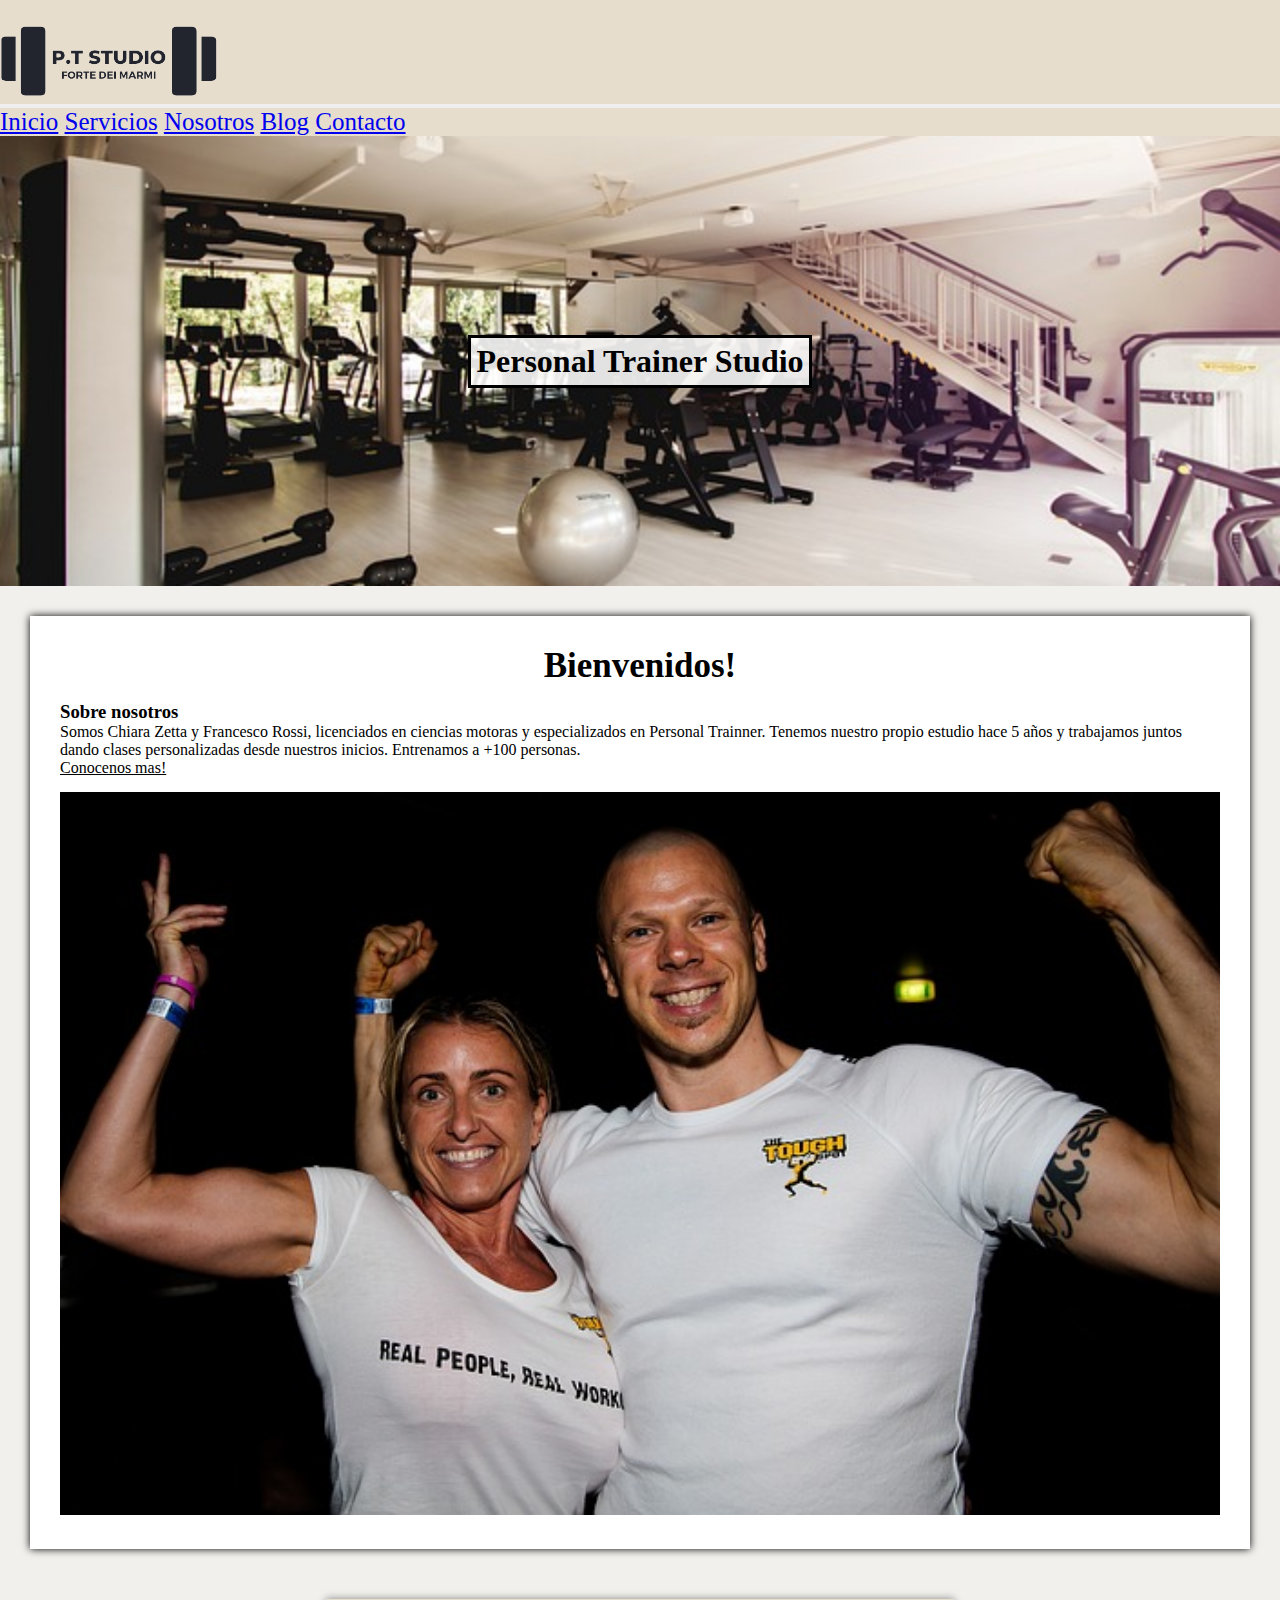
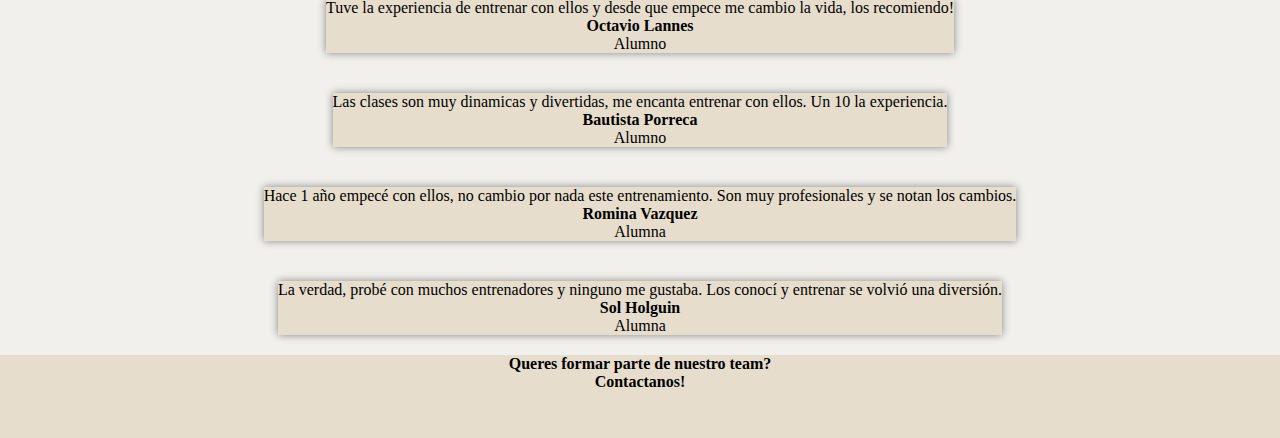
==== index.html @ 731bc6e0 "agrego scss, cambios en html y scss, y agrego contenido" ====
<!DOCTYPE html>
<html lang="es">
<head>
    <meta charset="UTF-8">
    <meta name="viewport" content="width=device-width, initial-scale=1.0">
    <link rel="stylesheet" href="https://cdnjs.cloudflare.com/ajax/libs/font-awesome/6.5.1/css/all.min.css" integrity="sha512-DTOQO9RWCH3ppGqcWaEA1BIZOC6xxalwEsw9c2QQeAIftl+Vegovlnee1c9QX4TctnWMn13TZye+giMm8e2LwA==" crossorigin="anonymous" referrerpolicy="no-referrer" />
    <link href="https://cdn.jsdelivr.net/npm/bootstrap@5.1.3/dist/css/bootstrap.min.css" rel="stylesheet" integrity="sha384-1BmE4kWBq78iYhFldvKuhfTAU6auU8tT94WrHftjDbrCEXSU1oBoqyl2QvZ6jIW3" crossorigin="anonymous">
    <link rel="stylesheet" href="./estilos/style.css">
    <title>Inicio - PTS</title>
</head>

<body>
    <header>
        <nav class="navbar navbar-expand-sm navbar-light  ">
            <div class="container-fluid navegador" >
                <a class="navbar-brand" href="./index.html"><img class="logo" src="./multimedia/personal.png" alt=""></a>
                <button class="navbar-toggler" type="button" data-bs-toggle="collapse" data-bs-target="#navbarNavAltMarkup" aria-controls="navbarNavAltMarkup" aria-expanded="false" aria-label="Toggle navigation">
                <span class="navbar-toggler-icon"></span>
                </button>

            <div class=" items collapse navbar-collapse" id="navbarNavAltMarkup">
                <div class="navbar-nav ">
                <a class="nav-link active" aria-current="page" href="index.html">Inicio</a>
                <a class="nav-link active" aria-current="page" href="./pages/servicios.html">Servicios</a>
                <a class="nav-link active" aria-current="page" href="./pages/nosotros.html">Nosotros</a>
                <a class="nav-link active" href="./pages/blog.html">Blog</a>
                <a class="nav-link active" href="./pages/contacto.html">Contacto</a>
            </div>
            </div>
            </div>
        </nav>
    </header>

    <main>

        <div class="inicioPersonal">
            <h1 class="inicioTitulo">Personal Trainer Studio</h1>
        </div>
        <section class="presentacion">
            <h2>Bienvenidos!</h2>
            <div class="container ">
                <div class="row">
                    <div class="col-md-6 col-sm-12 presentacionParrafo">
                        <h3>Sobre nosotros</h3>
                        <p> Somos Chiara Zetta y Francesco Rossi, licenciados en ciencias motoras y especializados en Personal Trainner. Tenemos nuestro propio estudio hace 5 años y trabajamos juntos dando clases personalizadas desde nuestros inicios. Entrenamos a +100 personas.  </p>
                        <a href="./pages/contacto.html">Conocenos mas!</a>
                    </div>
                    <div class="col-md-6 col-sm-12">
                        <img class="presentacionFoto" src="./multimedia/couple-2141160_640.jpg" alt="">
                    </div>
                </div>
            </div>
        </section>
        <section class="container"> 
            <section class="row">
                <div class="testimonio col-sm-12 col-md-6 col-xl-3">
                    <div class="testimonioBox">
                        <i class="fa-solid fa-quote-right"></i>
                        <p>Tuve la experiencia de entrenar con ellos y desde que empece me cambio la vida, los recomiendo!</p>
                        <h4>Octavio Lannes</h4>
                        <p>Alumno</p>
                        </div>
                </div>
                <div class="testimonio col-sm-12 col-md-6 col-xl-3">
                    <div class="testimonioBox">
                        <i class="fa-solid fa-quote-right"></i>
                        <p>Las clases son muy dinamicas y divertidas, me encanta entrenar con ellos. Un 10 la experiencia. </p>
                        <h4>Bautista Porreca</h4>
                        <p>Alumno</p>
                        </div>
                </div>
                <div class="testimonio col-sm-12 col-md-6 col-xl-3">
                    <div class="testimonioBox">
                        <i class="fa-solid fa-quote-right"></i>
                        <p> Hace 1 año empecé con ellos, no cambio por nada este entrenamiento. Son muy profesionales y se notan los cambios.</p>
                        <h4>Romina Vazquez</h4>
                        <p>Alumna</p>
                        </div>
                </div>
                <div class="testimonio col-sm-12 col-md-6 col-xl-3">
                    <div class="testimonioBox">
                        <i class="fa-solid fa-quote-right"></i>
                        <p> La verdad, probé con muchos entrenadores y ninguno me gustaba. Los conocí y entrenar se volvió una diversión. </p>
                        <h4>Sol Holguin</h4>
                        <p>Alumna</p>
                    </div>
                </div>
        </section> 

    </main>

    <footer>
        <p>Queres formar parte de nuestro team?</p>
        <p>Contactanos!</p>
        <a href=""><i class="fa-brands fa-whatsapp"></i></a>
        <a href=""><i class="fa-brands fa-instagram"></i></a>
    </footer>





<script src="https://cdn.jsdelivr.net/npm/@popperjs/core@2.10.2/dist/umd/popper.min.js" integrity="sha384-7+zCNj/IqJ95wo16oMtfsKbZ9ccEh31eOz1HGyDuCQ6wgnyJNSYdrPa03rtR1zdB" crossorigin="anonymous"></script>
<script src="https://cdn.jsdelivr.net/npm/bootstrap@5.1.3/dist/js/bootstrap.min.js" integrity="sha384-QJHtvGhmr9XOIpI6YVutG+2QOK9T+ZnN4kzFN1RtK3zEFEIsxhlmWl5/YESvpZ13" crossorigin="anonymous"></script>
</body>
</html>
---- estilos/style.css ----
* {
  margin: 0px;
  padding: 0px;
  box-sizing: border-box;
}

main {
  background-color: rgba(238, 236, 232, 0.8);
}

header {
  position: sticky;
  top: 0;
}
header .navbar {
  padding: 0;
}
header .navbar .navegador {
  background-color: #e6ddcc;
  min-height: 110px;
  display: flex;
  flex-direction: column;
  position: sticky;
  top: 0;
}
header .navbar .logo {
  height: 80px;
  margin-top: 20px;
}
header .navbar .items {
  font-size: 25px;
  font-weight: 400;
}

/* inicio */
.inicioPersonal {
  height: 450px;
  background-image: url(../multimedia/gym-595597_640.jpg);
  background-position: center;
  background-size: cover;
  display: flex;
  align-items: center;
  justify-content: center;
  padding-block: 150px;
  margin-bottom: 20px;
}
.inicioPersonal .inicioTitulo {
  border: solid;
  background-color: rgba(255, 255, 255, 0.8784313725);
  padding: 5px;
}

.presentacion {
  box-shadow: 0px 0px 8px 0px #000000;
  margin: 30px;
  padding: 30px;
  background-color: #ffffff;
}
.presentacion h2 {
  padding-bottom: 15px;
  font-weight: bold;
  text-align: center;
  font-size: 35px;
}
.presentacion a {
  padding-bottom: 15px;
}
.presentacion .presentacionParrafo {
  display: flex;
  flex-direction: column;
  justify-content: center;
}
.presentacion a {
  color: #000000;
}
.presentacion .presentacionFoto {
  height: auto;
  width: 100%;
}

.testimonio {
  display: flex;
  align-items: center;
  flex-direction: column;
  gap: 20px;
}
.testimonio .testimonioBox {
  box-shadow: 0px 0px 8px 0px rgba(0, 0, 0, 0.4509803922);
  background-color: #e6ddcc;
  text-align: center;
  margin-block: 20px;
}

/* servicios */
.servicios {
  text-align: center;
  padding: 20px;
}

.bloques {
  display: grid;
  grid-template-columns: 1fr;
  grid-template-rows: repeat(3, 350px);
  gap: 20px;
  padding-bottom: 30px;
}

.bloqueImg {
  height: 200px;
  max-width: 100%;
}

.bloqueUno {
  border: solid #e6ddcc;
  display: flex;
  flex-direction: column;
  justify-content: center;
  text-align: center;
  align-items: center;
  margin-inline: 8px;
  background-color: #ffffff;
}

.bloqueDos {
  border: solid #e6ddcc;
  display: flex;
  flex-direction: column;
  justify-content: center;
  text-align: center;
  align-items: center;
  margin-inline: 8px;
  background-color: #ffffff;
}

.bloqueTres {
  border: solid #e6ddcc;
  display: flex;
  flex-direction: column;
  justify-content: center;
  text-align: center;
  align-items: center;
  margin-inline: 8px;
  background-color: #ffffff;
}

.bloqueTitulo {
  font-weight: bold;
  padding-top: 10px;
}

.bloqueBoton {
  color: #000000;
}

a:hover {
  color: #c5a25c;
}

/* nosotros */
.nosotrosParrafo,
.nosotrosTitulo {
  display: flex;
  flex-direction: column;
  text-align: center;
  justify-content: center;
  align-self: center;
}

.nosotros {
  padding: 20px;
}

.chico {
  height: 200px;
  width: 100%;
  padding: 5px;
}

.chica {
  height: 200px;
  width: 100%;
  padding: 5px;
}

/* blog  */
.blog {
  display: flex;
  flex-direction: column;
  text-align: center;
}
.blog h2 {
  margin-top: 20px;
}

.movilidad {
  border: solid #e6ddcc;
  margin: 10px;
  padding: 10px;
  align-items: center;
  background-color: #ffffff;
}

.cuerpoLibre {
  border: solid #e6ddcc;
  margin: 10px;
  padding: 10px;
  align-items: center;
  background-color: #ffffff;
}

.mancuernas {
  border: solid #e6ddcc;
  margin: 10px;
  padding: 10px;
  align-items: center;
  background-color: #ffffff;
}

.maquinas {
  border: solid #e6ddcc;
  margin: 10px 10px 0px 10px;
  padding: 10px;
  align-items: center;
  background-color: #ffffff;
}

.blogIzquierda {
  display: flex;
  flex-direction: column;
  text-align: center;
  justify-content: center;
  align-self: center;
}

.blogDerecha {
  display: flex;
  flex-direction: column;
  text-align: center;
  justify-content: center;
  align-self: center;
}

/* contacto */
.contacto {
  padding: 20px 0px 0px 40px;
  text-align: center;
}

.formulario {
  padding: 20px 40px 0px 40px;
}

.formularioDerecha {
  text-align: center;
}

.mapa {
  padding: 40px;
  margin-inline: 0;
}

iframe {
  width: 100%;
}

/* footer */
footer {
  background-color: #e6ddcc;
  text-align: center;
  font-weight: bold;
}

footer p {
  margin-bottom: 0;
}

footer a {
  color: #000000;
  font-size: 40px;
  margin-inline: 10px;
}

@media only screen and (max-width: 578px) {
  /* inicio */
  .container-fluid {
    display: flex;
    flex-direction: row;
  }
  .logo {
    height: 50px;
    margin-top: 0px;
  }
  .items {
    font-size: 20px;
  }
  /* blog */
  .blog {
    display: flex;
    flex-direction: column;
    gap: 10px;
  }
  /* contacto */
  .formulario {
    display: flex;
    flex-direction: column;
  }
}
@media only screen and (min-width: 760px) {
  /* inicio */
  /* servicios */
  .bloques {
    display: grid;
    grid-template-columns: 1fr 1fr;
    grid-template-rows: repeat(2, 350px);
    gap: 15px;
  }
  .bloqueUno {
    grid-column: 1/2;
    grid-row: 1/2;
  }
  .bloqueDos {
    grid-column: 2/3;
    grid-row: 1/2;
  }
  .bloqueTres {
    grid-column: 1/3;
    grid-row: 2/3;
  }
  /* contacto */
  .formulario {
    padding-inline: 100px;
  }
  .mapa {
    padding-inline: 100px;
  }
}
@media only screen and (min-width: 1000px) {
  /* servicios */
  .bloques {
    display: grid;
    grid-template-columns: 1fr 1fr 1fr;
    grid-template-rows: 350px;
    gap: 15px;
  }
  .bloqueUno {
    grid-column: 1/2;
    grid-row: 1/2;
  }
  .bloqueDos {
    grid-column: 2/3;
    grid-row: 1/2;
  }
  .bloqueTres {
    grid-column: 3/4;
    grid-row: 1/2;
  }
  /* contacto */
  .formulario {
    padding-inline: 150px;
  }
  .mapa {
    padding-inline: 150px;
  }
}/*# sourceMappingURL=style.css.map */
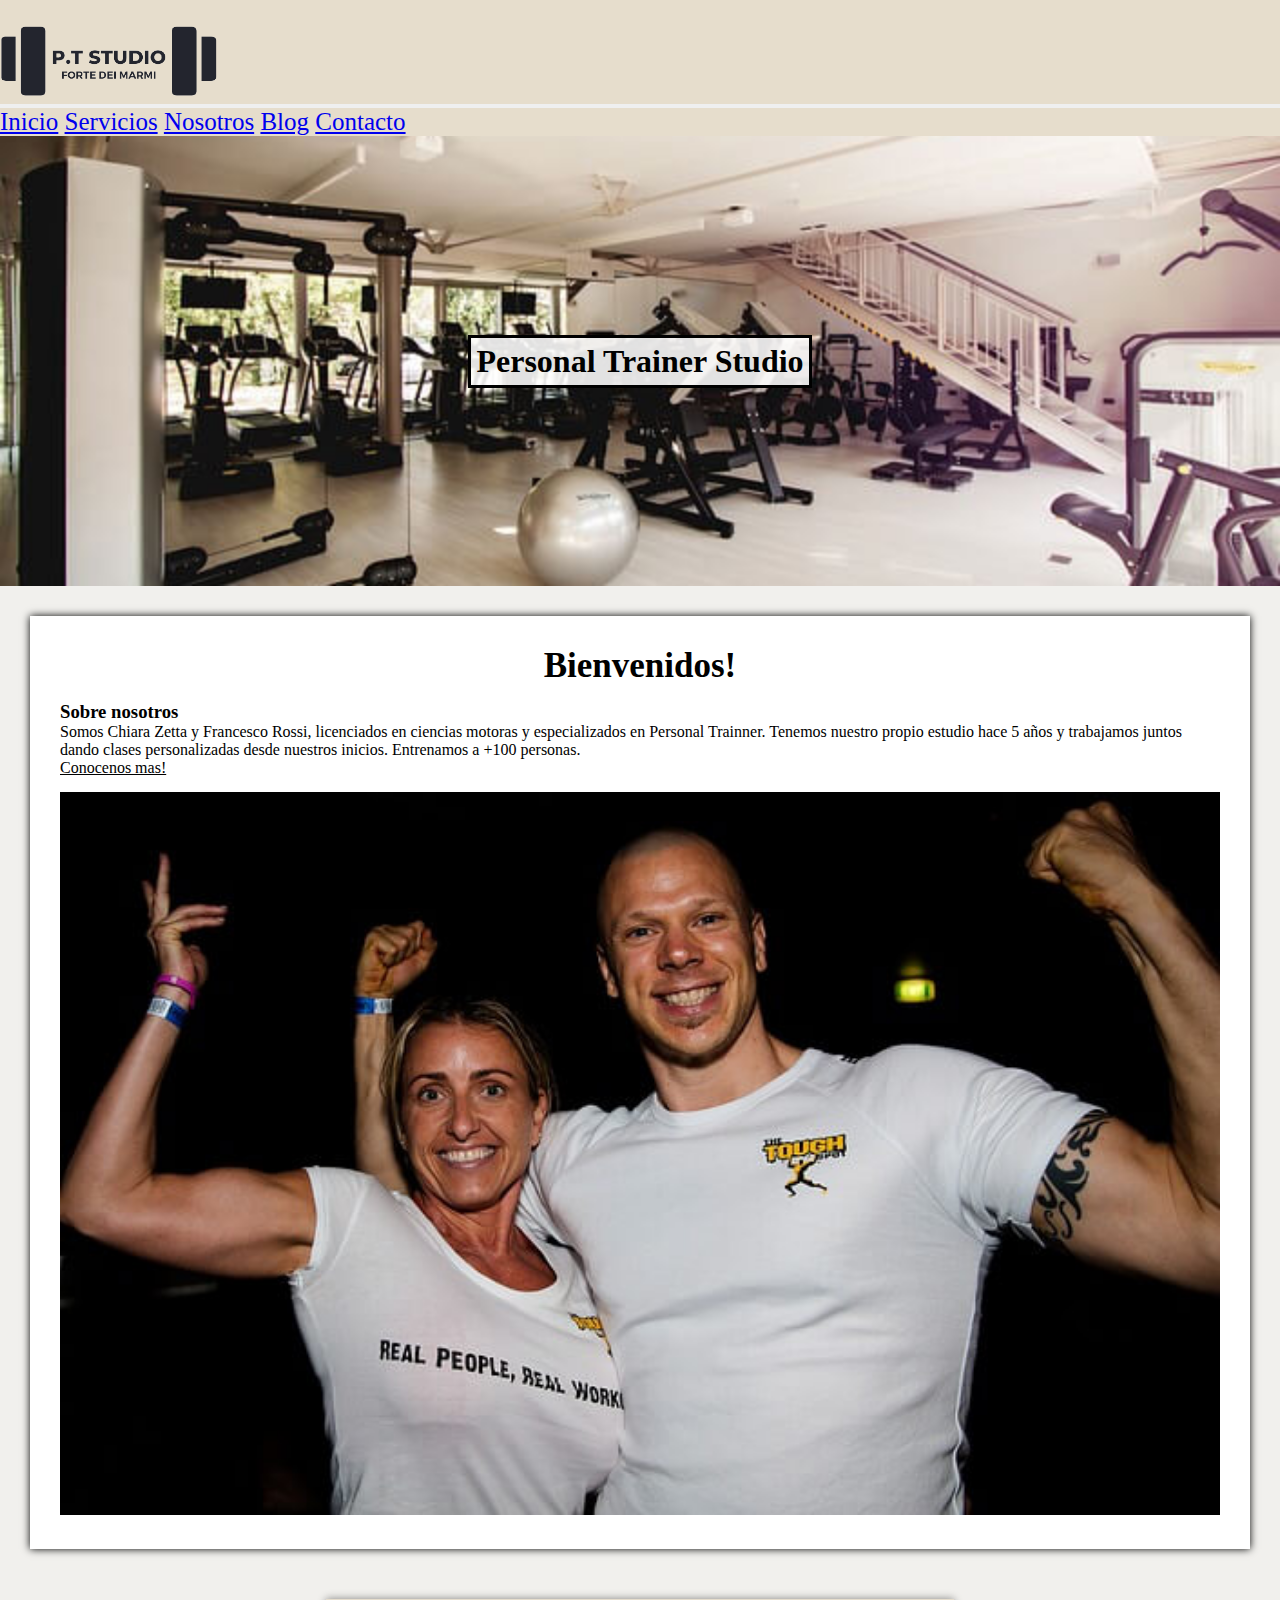
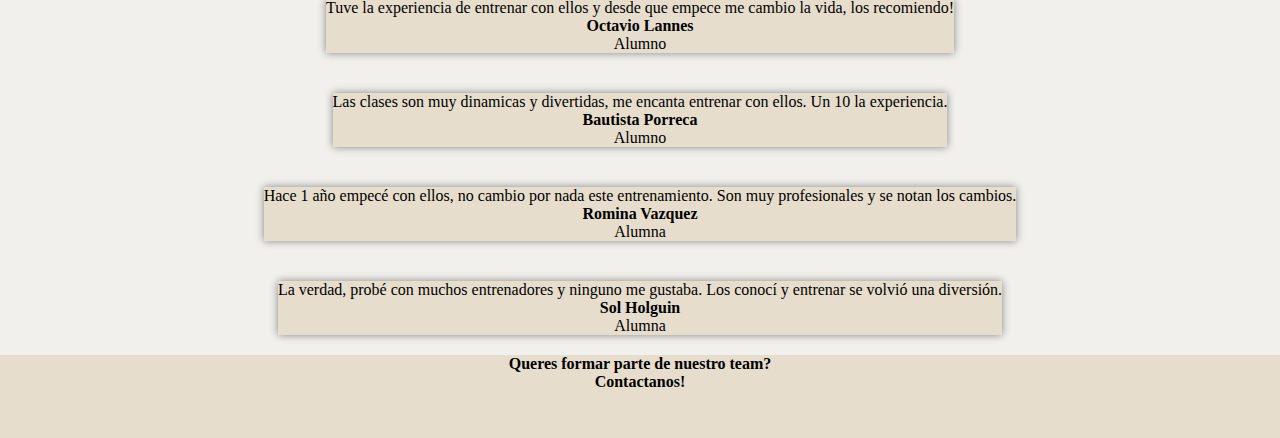
==== commit 78df79fb: "agrego favicon, reduzco peso de las imagines con extension de tiny y corrijo las rutas del menu" ====
--- a/index.html
+++ b/index.html
@@ -3,6 +3,7 @@
 <head>
     <meta charset="UTF-8">
     <meta name="viewport" content="width=device-width, initial-scale=1.0">
+    <link rel="icon" href="./multimedia/personal.ico">
     <link rel="stylesheet" href="https://cdnjs.cloudflare.com/ajax/libs/font-awesome/6.5.1/css/all.min.css" integrity="sha512-DTOQO9RWCH3ppGqcWaEA1BIZOC6xxalwEsw9c2QQeAIftl+Vegovlnee1c9QX4TctnWMn13TZye+giMm8e2LwA==" crossorigin="anonymous" referrerpolicy="no-referrer" />
     <link href="https://cdn.jsdelivr.net/npm/bootstrap@5.1.3/dist/css/bootstrap.min.css" rel="stylesheet" integrity="sha384-1BmE4kWBq78iYhFldvKuhfTAU6auU8tT94WrHftjDbrCEXSU1oBoqyl2QvZ6jIW3" crossorigin="anonymous">
     <link rel="stylesheet" href="./estilos/style.css">
@@ -20,11 +21,11 @@
 
             <div class=" items collapse navbar-collapse" id="navbarNavAltMarkup">
                 <div class="navbar-nav ">
-                <a class="nav-link active" aria-current="page" href="index.html">Inicio</a>
-                <a class="nav-link active" aria-current="page" href="./pages/servicios.html">Servicios</a>
-                <a class="nav-link active" aria-current="page" href="./pages/nosotros.html">Nosotros</a>
-                <a class="nav-link active" href="./pages/blog.html">Blog</a>
-                <a class="nav-link active" href="./pages/contacto.html">Contacto</a>
+                <a class="nav-link active" aria-current="page" href="./index.html">Inicio</a>
+                <a class="nav-link" href="./pages/servicios.html">Servicios</a>
+                <a class="nav-link" href="./pages/nosotros.html">Nosotros</a>
+                <a class="nav-link" href="./pages/blog.html">Blog</a>
+                <a class="nav-link" href="./pages/contacto.html">Contacto</a>
             </div>
             </div>
             </div>
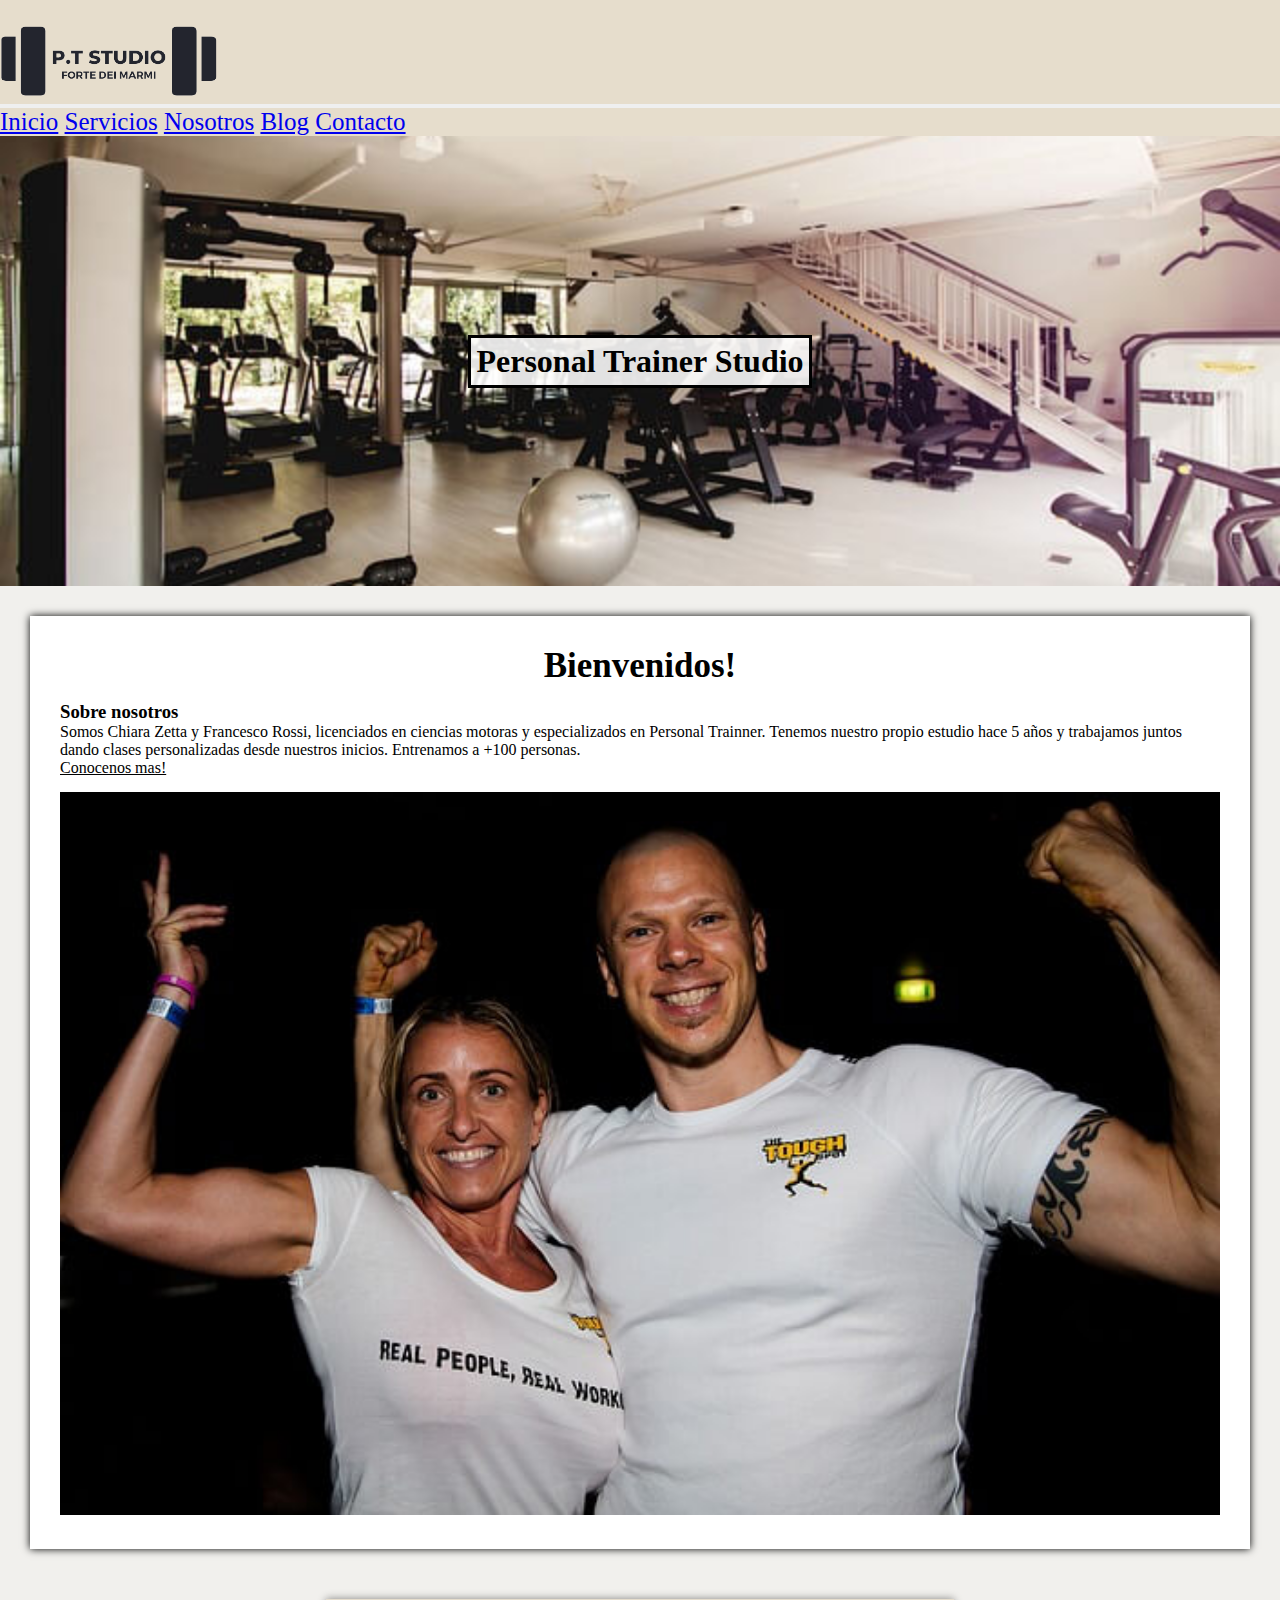
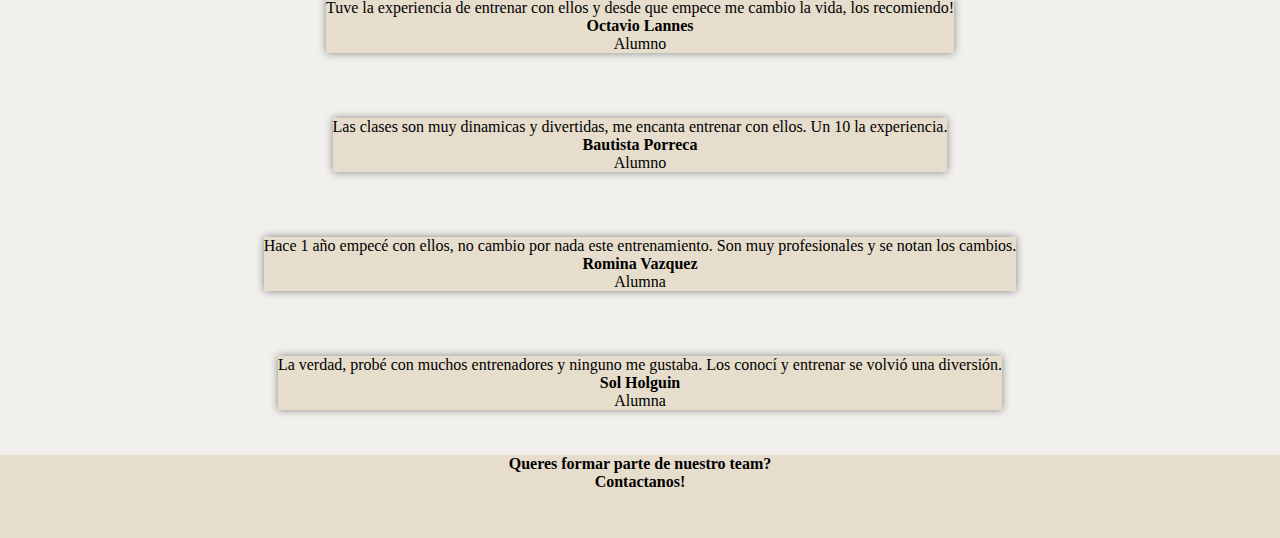
==== commit 6c5fb01d: "agrego pag de notas, seo y correcciones en html" ====
--- a/index.html
+++ b/index.html
@@ -4,10 +4,12 @@
     <meta charset="UTF-8">
     <meta name="viewport" content="width=device-width, initial-scale=1.0">
     <link rel="icon" href="./multimedia/personal.ico">
+    <meta name="description" content="Los entrenamientos perfectos para vos.">
+    <meta name="keywords" content="Entrenamiento, Personal Trainer, Forte dei Marmi, Fitness, Entrenamiento Personalizado, Gimnasio, Entrenamiento a Domicilio, Entrenador, Ejercicio, Deporte">
     <link rel="stylesheet" href="https://cdnjs.cloudflare.com/ajax/libs/font-awesome/6.5.1/css/all.min.css" integrity="sha512-DTOQO9RWCH3ppGqcWaEA1BIZOC6xxalwEsw9c2QQeAIftl+Vegovlnee1c9QX4TctnWMn13TZye+giMm8e2LwA==" crossorigin="anonymous" referrerpolicy="no-referrer" />
     <link href="https://cdn.jsdelivr.net/npm/bootstrap@5.1.3/dist/css/bootstrap.min.css" rel="stylesheet" integrity="sha384-1BmE4kWBq78iYhFldvKuhfTAU6auU8tT94WrHftjDbrCEXSU1oBoqyl2QvZ6jIW3" crossorigin="anonymous">
     <link rel="stylesheet" href="./estilos/style.css">
-    <title>Inicio - PTS</title>
+    <title>Inicio - Personal Trainer Studio</title>
 </head>
 
 <body>
@@ -78,7 +80,7 @@
                         <p>Alumna</p>
                         </div>
                 </div>
-                <div class="testimonio col-sm-12 col-md-6 col-xl-3">
+                <div class="testimonio sol col-sm-12 col-md-6 col-xl-3">
                     <div class="testimonioBox">
                         <i class="fa-solid fa-quote-right"></i>
                         <p> La verdad, probé con muchos entrenadores y ninguno me gustaba. Los conocí y entrenar se volvió una diversión. </p>
--- a/estilos/style.css
+++ b/estilos/style.css
@@ -292,6 +292,9 @@
   }
   .items {
     font-size: 20px;
+  }
+  .sol {
+    padding-bottom: 20px;
   }
   /* blog */
   .blog {
@@ -335,6 +338,9 @@
   }
 }
 @media only screen and (min-width: 1000px) {
+  .testimonio {
+    padding-bottom: 25px;
+  }
   /* servicios */
   .bloques {
     display: grid;
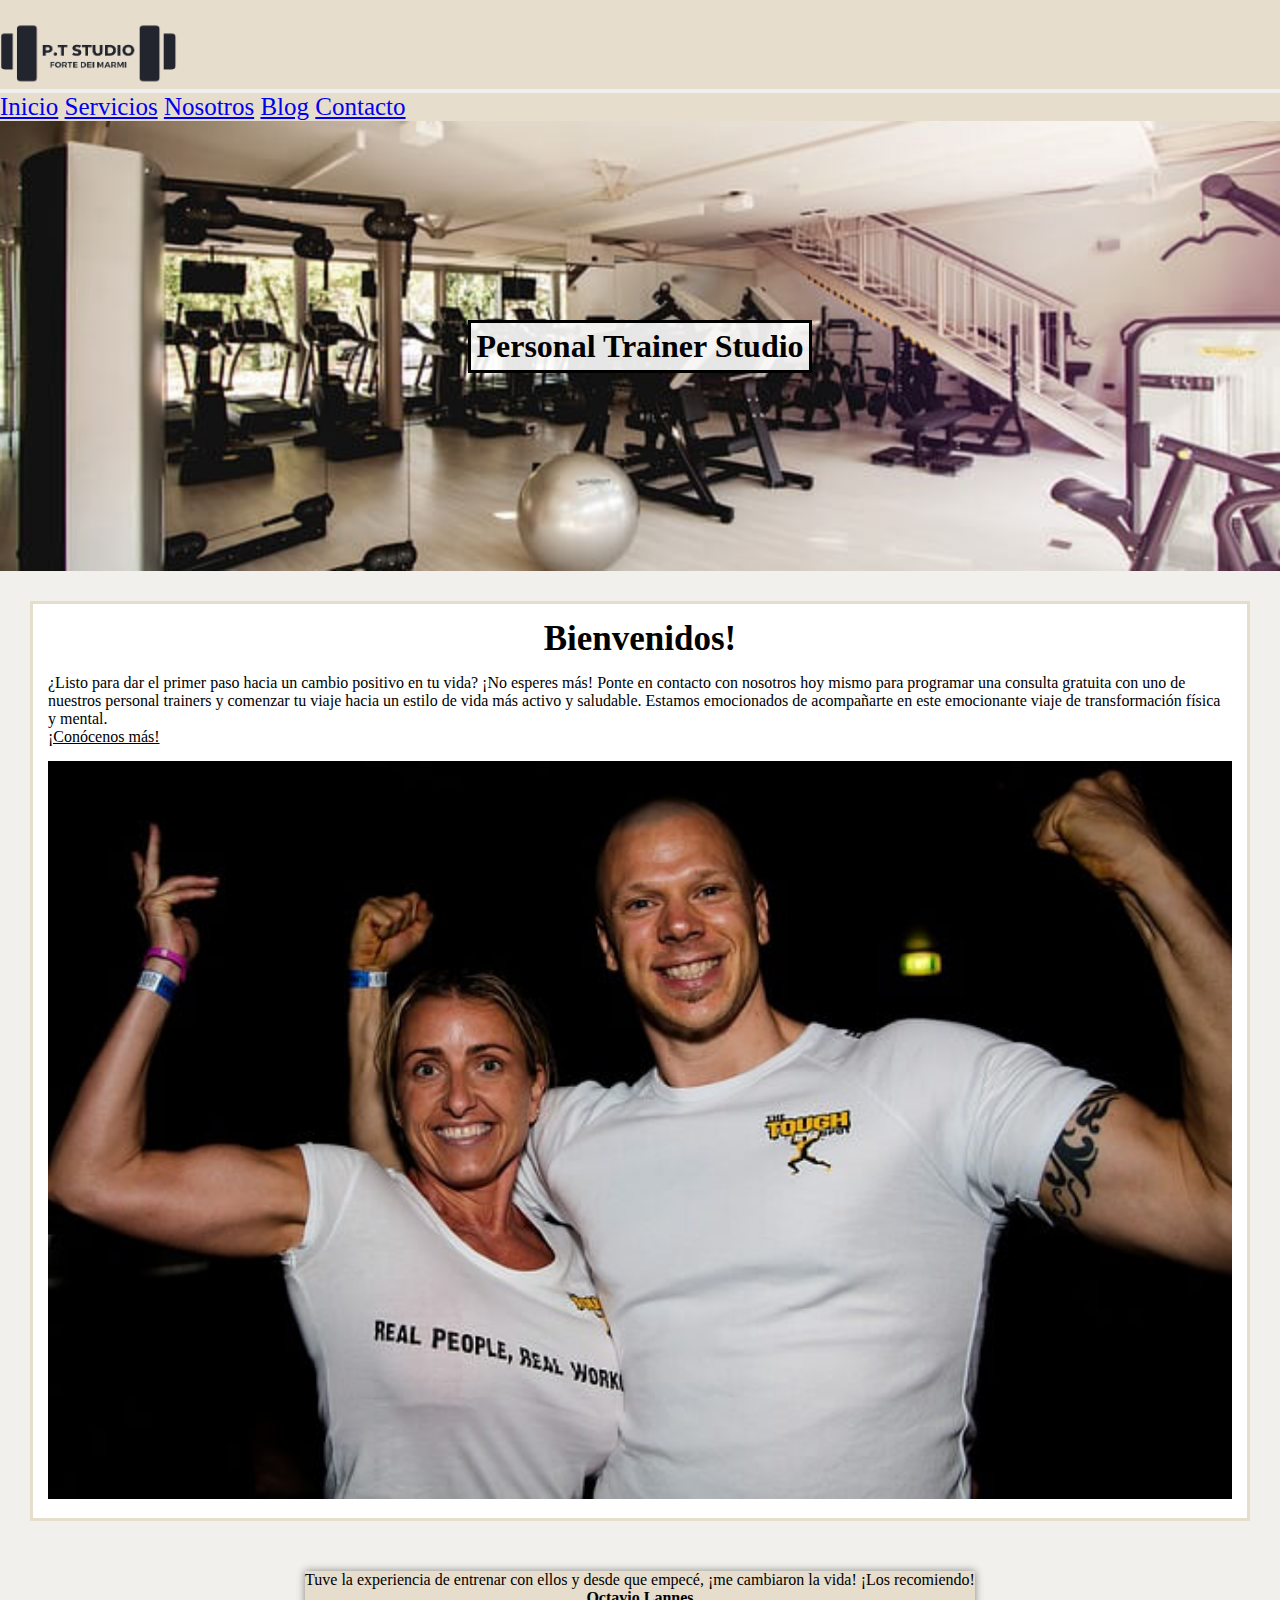
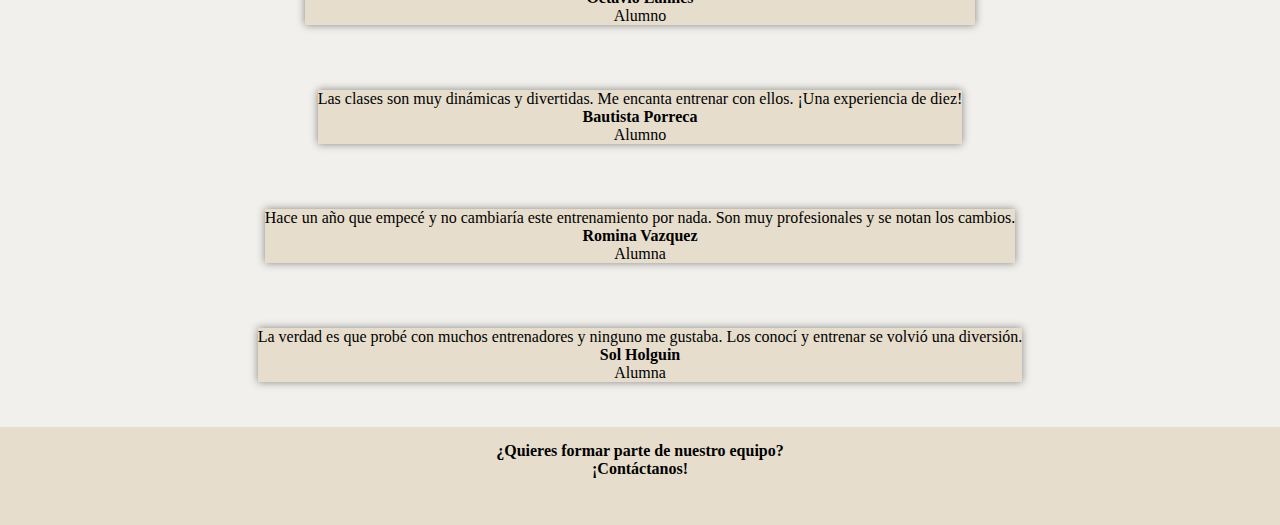
==== commit 27a5e531: "termino pagina de nosotros, perfecciono los textos" ====
--- a/index.html
+++ b/index.html
@@ -16,7 +16,7 @@
     <header>
         <nav class="navbar navbar-expand-sm navbar-light  ">
             <div class="container-fluid navegador" >
-                <a class="navbar-brand" href="./index.html"><img class="logo" src="./multimedia/personal.png" alt=""></a>
+                <a class="navbar-brand" href="./index.html"><img class="logo" src="./multimedia/personal.png" alt="logo"></a>
                 <button class="navbar-toggler" type="button" data-bs-toggle="collapse" data-bs-target="#navbarNavAltMarkup" aria-controls="navbarNavAltMarkup" aria-expanded="false" aria-label="Toggle navigation">
                 <span class="navbar-toggler-icon"></span>
                 </button>
@@ -36,72 +36,69 @@
 
     <main>
 
-        <div class="inicioPersonal">
-            <h1 class="inicioTitulo">Personal Trainer Studio</h1>
-        </div>
-        <section class="presentacion">
-            <h2>Bienvenidos!</h2>
-            <div class="container ">
-                <div class="row">
-                    <div class="col-md-6 col-sm-12 presentacionParrafo">
-                        <h3>Sobre nosotros</h3>
-                        <p> Somos Chiara Zetta y Francesco Rossi, licenciados en ciencias motoras y especializados en Personal Trainner. Tenemos nuestro propio estudio hace 5 años y trabajamos juntos dando clases personalizadas desde nuestros inicios. Entrenamos a +100 personas.  </p>
-                        <a href="./pages/contacto.html">Conocenos mas!</a>
-                    </div>
-                    <div class="col-md-6 col-sm-12">
-                        <img class="presentacionFoto" src="./multimedia/couple-2141160_640.jpg" alt="">
-                    </div>
+    <div class="inicioPersonal">
+        <h1 class="inicioTitulo">Personal Trainer Studio</h1>
+    </div>
+        
+    <section class="presentacion">
+        <h2>Bienvenidos!</h2>
+        <div class="container ">
+            <div class="row">
+                <div class="col-md-6 col-sm-12 presentacionParrafo">
+                    <p>¿Listo para dar el primer paso hacia un cambio positivo en tu vida? ¡No esperes más! Ponte en contacto con nosotros hoy mismo para programar una consulta gratuita con uno de nuestros personal trainers y comenzar tu viaje hacia un estilo de vida más activo y saludable. Estamos emocionados de acompañarte en este emocionante viaje de transformación física y mental.</p>
+                    <a href="./pages/contacto.html">¡Conócenos más!</a>
+                </div>
+                <div class="col-md-6 col-sm-12">
+                    <img class="presentacionFoto" src="./multimedia/couple-2141160_640.jpg" alt="chiccochiara">
                 </div>
             </div>
-        </section>
-        <section class="container"> 
-            <section class="row">
-                <div class="testimonio col-sm-12 col-md-6 col-xl-3">
-                    <div class="testimonioBox">
-                        <i class="fa-solid fa-quote-right"></i>
-                        <p>Tuve la experiencia de entrenar con ellos y desde que empece me cambio la vida, los recomiendo!</p>
-                        <h4>Octavio Lannes</h4>
-                        <p>Alumno</p>
-                        </div>
+        </div>
+    </section>
+
+    <section class="container"> 
+        <div class="row">
+            <div class="testimonio col-sm-12 col-md-6 col-xl-3">
+                <div class="testimonioBox">
+                    <i class="fa-solid fa-quote-right"></i>
+                    <p>Tuve la experiencia de entrenar con ellos y desde que empecé, ¡me cambiaron la vida! ¡Los recomiendo!</p>
+                    <h4>Octavio Lannes</h4>
+                    <p>Alumno</p>
                 </div>
-                <div class="testimonio col-sm-12 col-md-6 col-xl-3">
-                    <div class="testimonioBox">
-                        <i class="fa-solid fa-quote-right"></i>
-                        <p>Las clases son muy dinamicas y divertidas, me encanta entrenar con ellos. Un 10 la experiencia. </p>
-                        <h4>Bautista Porreca</h4>
-                        <p>Alumno</p>
-                        </div>
+            </div>
+            <div class="testimonio col-sm-12 col-md-6 col-xl-3">
+                <div class="testimonioBox">
+                    <i class="fa-solid fa-quote-right"></i>
+                    <p>Las clases son muy dinámicas y divertidas. Me encanta entrenar con ellos. ¡Una experiencia de diez!</p>
+                    <h4>Bautista Porreca</h4>
+                    <p>Alumno</p>
                 </div>
-                <div class="testimonio col-sm-12 col-md-6 col-xl-3">
-                    <div class="testimonioBox">
-                        <i class="fa-solid fa-quote-right"></i>
-                        <p> Hace 1 año empecé con ellos, no cambio por nada este entrenamiento. Son muy profesionales y se notan los cambios.</p>
-                        <h4>Romina Vazquez</h4>
-                        <p>Alumna</p>
-                        </div>
+            </div>
+            <div class="testimonio col-sm-12 col-md-6 col-xl-3">
+                <div class="testimonioBox">
+                    <i class="fa-solid fa-quote-right"></i>
+                    <p>Hace un año que empecé y no cambiaría este entrenamiento por nada. Son muy profesionales y se notan los cambios.</p>
+                    <h4>Romina Vazquez</h4>
+                    <p>Alumna</p>
                 </div>
-                <div class="testimonio sol col-sm-12 col-md-6 col-xl-3">
-                    <div class="testimonioBox">
-                        <i class="fa-solid fa-quote-right"></i>
-                        <p> La verdad, probé con muchos entrenadores y ninguno me gustaba. Los conocí y entrenar se volvió una diversión. </p>
-                        <h4>Sol Holguin</h4>
-                        <p>Alumna</p>
-                    </div>
+            </div>
+            <div class="testimonio sol col-sm-12 col-md-6 col-xl-3">
+                <div class="testimonioBox">
+                    <i class="fa-solid fa-quote-right"></i>
+                    <p>La verdad es que probé con muchos entrenadores y ninguno me gustaba. Los conocí y entrenar se volvió una diversión.</p>
+                    <h4>Sol Holguin</h4>
+                    <p>Alumna</p>
                 </div>
-        </section> 
-
+            </div>
+        </div> 
+    </section>
     </main>
 
     <footer>
-        <p>Queres formar parte de nuestro team?</p>
-        <p>Contactanos!</p>
+        <p>¿Quieres formar parte de nuestro equipo?</p>
+        <p>¡Contáctanos!</p>
         <a href=""><i class="fa-brands fa-whatsapp"></i></a>
         <a href=""><i class="fa-brands fa-instagram"></i></a>
     </footer>
-
-
-
-
 
 <script src="https://cdn.jsdelivr.net/npm/@popperjs/core@2.10.2/dist/umd/popper.min.js" integrity="sha384-7+zCNj/IqJ95wo16oMtfsKbZ9ccEh31eOz1HGyDuCQ6wgnyJNSYdrPa03rtR1zdB" crossorigin="anonymous"></script>
 <script src="https://cdn.jsdelivr.net/npm/bootstrap@5.1.3/dist/js/bootstrap.min.js" integrity="sha384-QJHtvGhmr9XOIpI6YVutG+2QOK9T+ZnN4kzFN1RtK3zEFEIsxhlmWl5/YESvpZ13" crossorigin="anonymous"></script>
--- a/estilos/style.css
+++ b/estilos/style.css
@@ -20,11 +20,9 @@
   min-height: 110px;
   display: flex;
   flex-direction: column;
-  position: sticky;
-  top: 0;
 }
 header .navbar .logo {
-  height: 80px;
+  height: 65px;
   margin-top: 20px;
 }
 header .navbar .items {
@@ -46,14 +44,14 @@
 }
 .inicioPersonal .inicioTitulo {
   border: solid;
-  background-color: rgba(255, 255, 255, 0.8784313725);
+  background-color: rgba(255, 255, 255, 0.8980392157);
   padding: 5px;
 }
 
 .presentacion {
-  box-shadow: 0px 0px 8px 0px #000000;
+  border: solid #e6ddcc;
   margin: 30px;
-  padding: 30px;
+  padding: 15px;
   background-color: #ffffff;
 }
 .presentacion h2 {
@@ -64,14 +62,15 @@
 }
 .presentacion a {
   padding-bottom: 15px;
+  color: #000000;
+}
+.presentacion a:hover {
+  color: #c5a25c;
 }
 .presentacion .presentacionParrafo {
   display: flex;
   flex-direction: column;
   justify-content: center;
-}
-.presentacion a {
-  color: #000000;
 }
 .presentacion .presentacionFoto {
   height: auto;
@@ -104,13 +103,9 @@
   gap: 20px;
   padding-bottom: 30px;
 }
-
-.bloqueImg {
-  height: 200px;
-  max-width: 100%;
-}
-
-.bloqueUno {
+.bloques .bloqueUno,
+.bloques .bloqueDos,
+.bloques .bloqueTres {
   border: solid #e6ddcc;
   display: flex;
   flex-direction: column;
@@ -120,66 +115,49 @@
   margin-inline: 8px;
   background-color: #ffffff;
 }
-
-.bloqueDos {
-  border: solid #e6ddcc;
-  display: flex;
-  flex-direction: column;
-  justify-content: center;
-  text-align: center;
-  align-items: center;
-  margin-inline: 8px;
-  background-color: #ffffff;
-}
-
-.bloqueTres {
-  border: solid #e6ddcc;
-  display: flex;
-  flex-direction: column;
-  justify-content: center;
-  text-align: center;
-  align-items: center;
-  margin-inline: 8px;
-  background-color: #ffffff;
-}
-
-.bloqueTitulo {
+.bloques .bloqueUno .bloqueTitulo,
+.bloques .bloqueDos .bloqueTitulo,
+.bloques .bloqueTres .bloqueTitulo {
   font-weight: bold;
   padding-top: 10px;
 }
-
-.bloqueBoton {
+.bloques .bloqueUno .bloqueBoton,
+.bloques .bloqueDos .bloqueBoton,
+.bloques .bloqueTres .bloqueBoton {
   color: #000000;
 }
-
-a:hover {
+.bloques .bloqueUno a:hover,
+.bloques .bloqueDos a:hover,
+.bloques .bloqueTres a:hover {
   color: #c5a25c;
 }
+.bloques .bloqueUno .bloqueImg,
+.bloques .bloqueDos .bloqueImg,
+.bloques .bloqueTres .bloqueImg {
+  height: 200px;
+  max-width: 100%;
+}
 
 /* nosotros */
-.nosotrosParrafo,
-.nosotrosTitulo {
-  display: flex;
-  flex-direction: column;
-  text-align: center;
-  justify-content: center;
+.nos {
+  padding-block: 20px;
+  display: flex;
+  flex-direction: column;
+}
+.nos .nosotros {
+  text-align: center;
   align-self: center;
 }
-
-.nosotros {
-  padding: 20px;
-}
-
-.chico {
-  height: 200px;
-  width: 100%;
-  padding: 5px;
-}
-
+.nos .nosotros h3 {
+  margin: 10px;
+}
+
+.chico,
 .chica {
   height: 200px;
   width: 100%;
   padding: 5px;
+  border-radius: 20px;
 }
 
 /* blog  */
@@ -189,42 +167,30 @@
   text-align: center;
 }
 .blog h2 {
-  margin-top: 20px;
-}
-
-.movilidad {
+  margin: 20px;
+}
+.blog p {
+  margin-inline: 30px;
+}
+
+.movilidad,
+.cuerpoLibre,
+.mancuernas,
+.maquinas {
   border: solid #e6ddcc;
   margin: 10px;
   padding: 10px;
   align-items: center;
   background-color: #ffffff;
 }
-
-.cuerpoLibre {
-  border: solid #e6ddcc;
-  margin: 10px;
-  padding: 10px;
-  align-items: center;
-  background-color: #ffffff;
-}
-
-.mancuernas {
-  border: solid #e6ddcc;
-  margin: 10px;
-  padding: 10px;
-  align-items: center;
-  background-color: #ffffff;
-}
-
-.maquinas {
-  border: solid #e6ddcc;
-  margin: 10px 10px 0px 10px;
-  padding: 10px;
-  align-items: center;
-  background-color: #ffffff;
-}
-
-.blogIzquierda {
+.movilidad .blogIzquierda,
+.movilidad .blogDerecha,
+.cuerpoLibre .blogIzquierda,
+.cuerpoLibre .blogDerecha,
+.mancuernas .blogIzquierda,
+.mancuernas .blogDerecha,
+.maquinas .blogIzquierda,
+.maquinas .blogDerecha {
   display: flex;
   flex-direction: column;
   text-align: center;
@@ -232,25 +198,18 @@
   align-self: center;
 }
 
-.blogDerecha {
-  display: flex;
-  flex-direction: column;
-  text-align: center;
-  justify-content: center;
-  align-self: center;
-}
-
 /* contacto */
 .contacto {
-  padding: 20px 0px 0px 40px;
+  padding: 20px 0px 0px 0px;
   text-align: center;
 }
 
 .formulario {
-  padding: 20px 40px 0px 40px;
-}
-
-.formularioDerecha {
+  padding: 20px 20px 0px 20px;
+}
+.formulario .formularioIzquierda,
+.formulario .formularioDerecha {
+  align-self: center;
   text-align: center;
 }
 
@@ -258,8 +217,7 @@
   padding: 40px;
   margin-inline: 0;
 }
-
-iframe {
+.mapa iframe {
   width: 100%;
 }
 
@@ -268,12 +226,11 @@
   background-color: #e6ddcc;
   text-align: center;
   font-weight: bold;
-}
-
+  padding-top: 15px;
+}
 footer p {
   margin-bottom: 0;
 }
-
 footer a {
   color: #000000;
   font-size: 40px;
@@ -286,10 +243,6 @@
     display: flex;
     flex-direction: row;
   }
-  .logo {
-    height: 50px;
-    margin-top: 0px;
-  }
   .items {
     font-size: 20px;
   }
@@ -309,7 +262,6 @@
   }
 }
 @media only screen and (min-width: 760px) {
-  /* inicio */
   /* servicios */
   .bloques {
     display: grid;
@@ -330,9 +282,7 @@
     grid-row: 2/3;
   }
   /* contacto */
-  .formulario {
-    padding-inline: 100px;
-  }
+  .formulario,
   .mapa {
     padding-inline: 100px;
   }
@@ -361,9 +311,7 @@
     grid-row: 1/2;
   }
   /* contacto */
-  .formulario {
-    padding-inline: 150px;
-  }
+  .formulario,
   .mapa {
     padding-inline: 150px;
   }
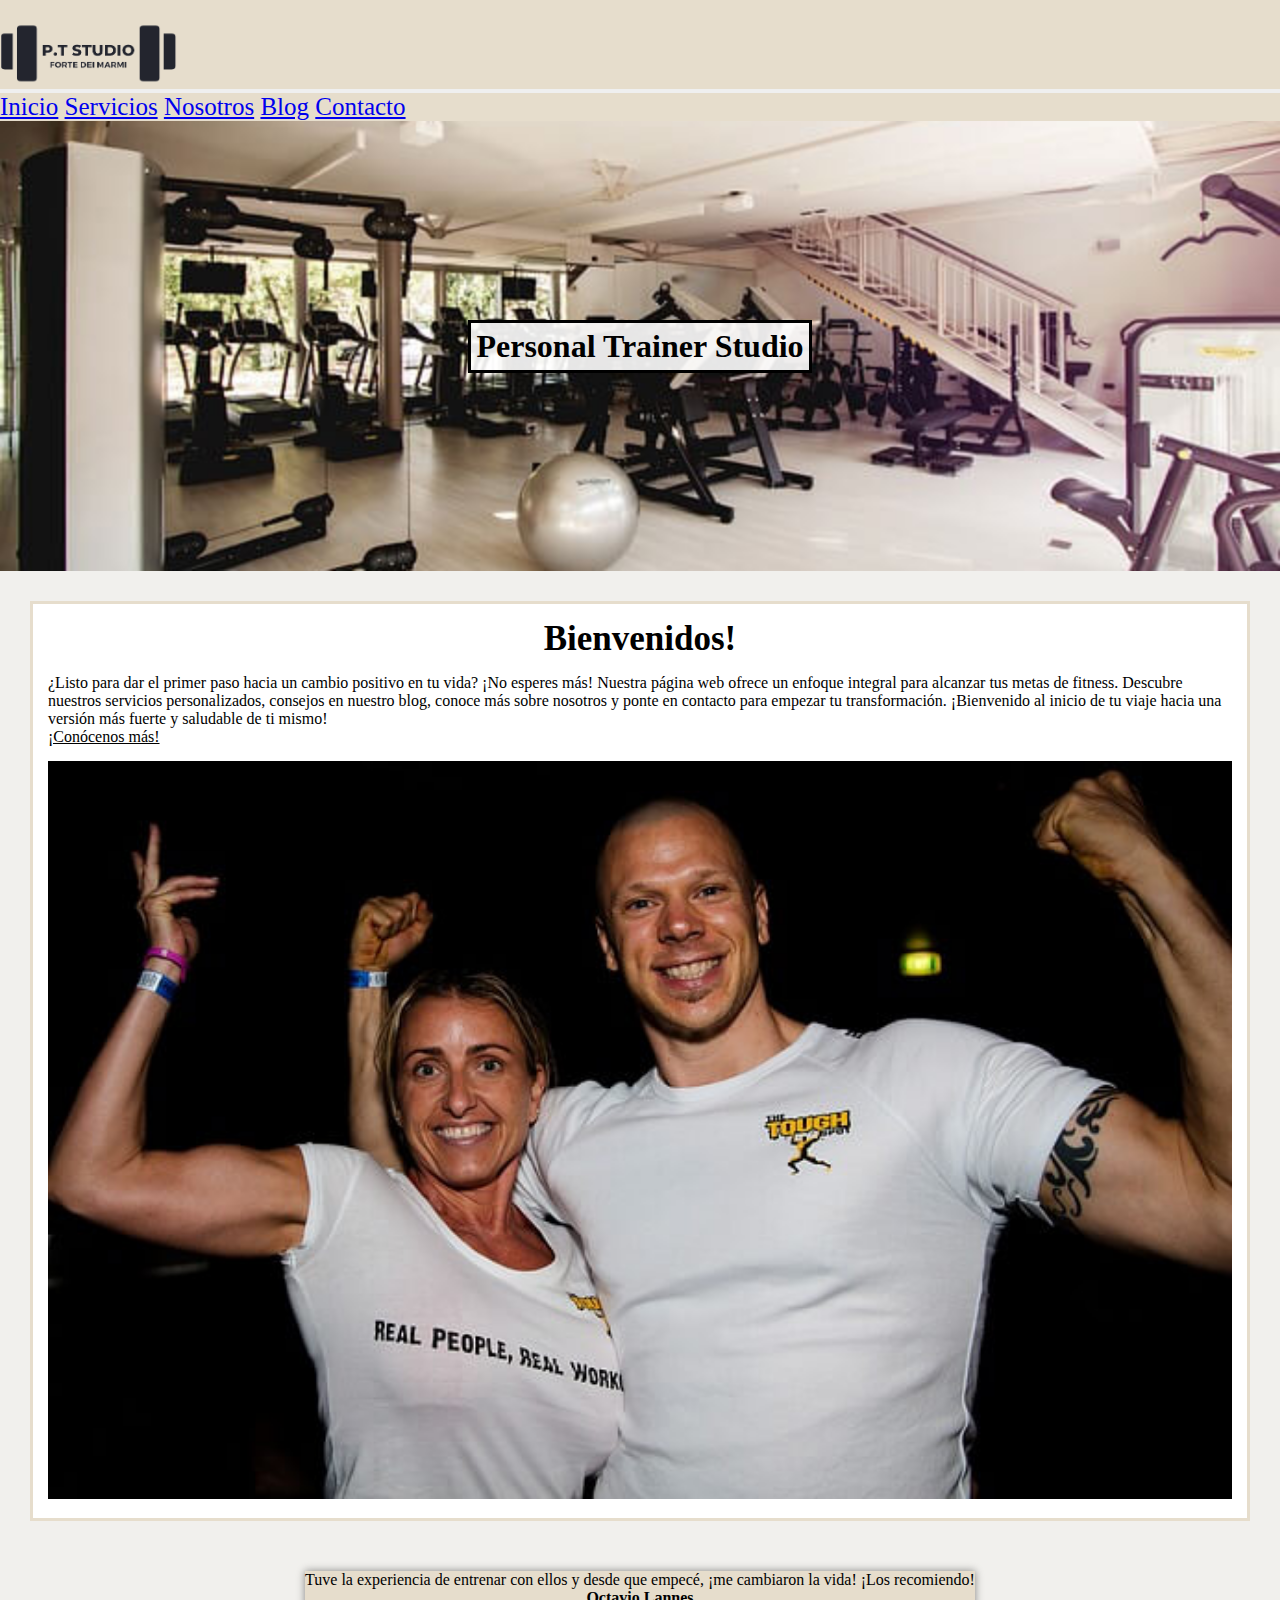
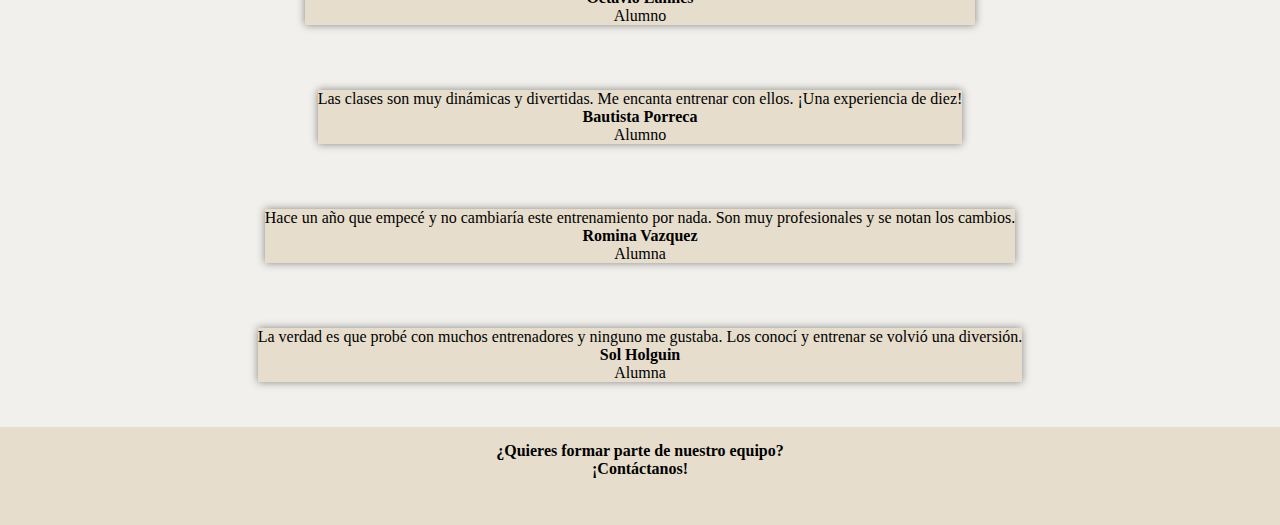
==== commit 671d64b4: "elimino imagines sin uso" ====
--- a/index.html
+++ b/index.html
@@ -45,8 +45,8 @@
         <div class="container ">
             <div class="row">
                 <div class="col-md-6 col-sm-12 presentacionParrafo">
-                    <p>¿Listo para dar el primer paso hacia un cambio positivo en tu vida? ¡No esperes más! Ponte en contacto con nosotros hoy mismo para programar una consulta gratuita con uno de nuestros personal trainers y comenzar tu viaje hacia un estilo de vida más activo y saludable. Estamos emocionados de acompañarte en este emocionante viaje de transformación física y mental.</p>
-                    <a href="./pages/contacto.html">¡Conócenos más!</a>
+                    <p>¿Listo para dar el primer paso hacia un cambio positivo en tu vida? ¡No esperes más! Nuestra página web ofrece un enfoque integral para alcanzar tus metas de fitness. Descubre nuestros servicios personalizados, consejos en nuestro blog, conoce más sobre nosotros y ponte en contacto para empezar tu transformación. ¡Bienvenido al inicio de tu viaje hacia una versión más fuerte y saludable de ti mismo!</p>
+                    <a href="./pages/nosotros.html">¡Conócenos más!</a>
                 </div>
                 <div class="col-md-6 col-sm-12">
                     <img class="presentacionFoto" src="./multimedia/couple-2141160_640.jpg" alt="chiccochiara">
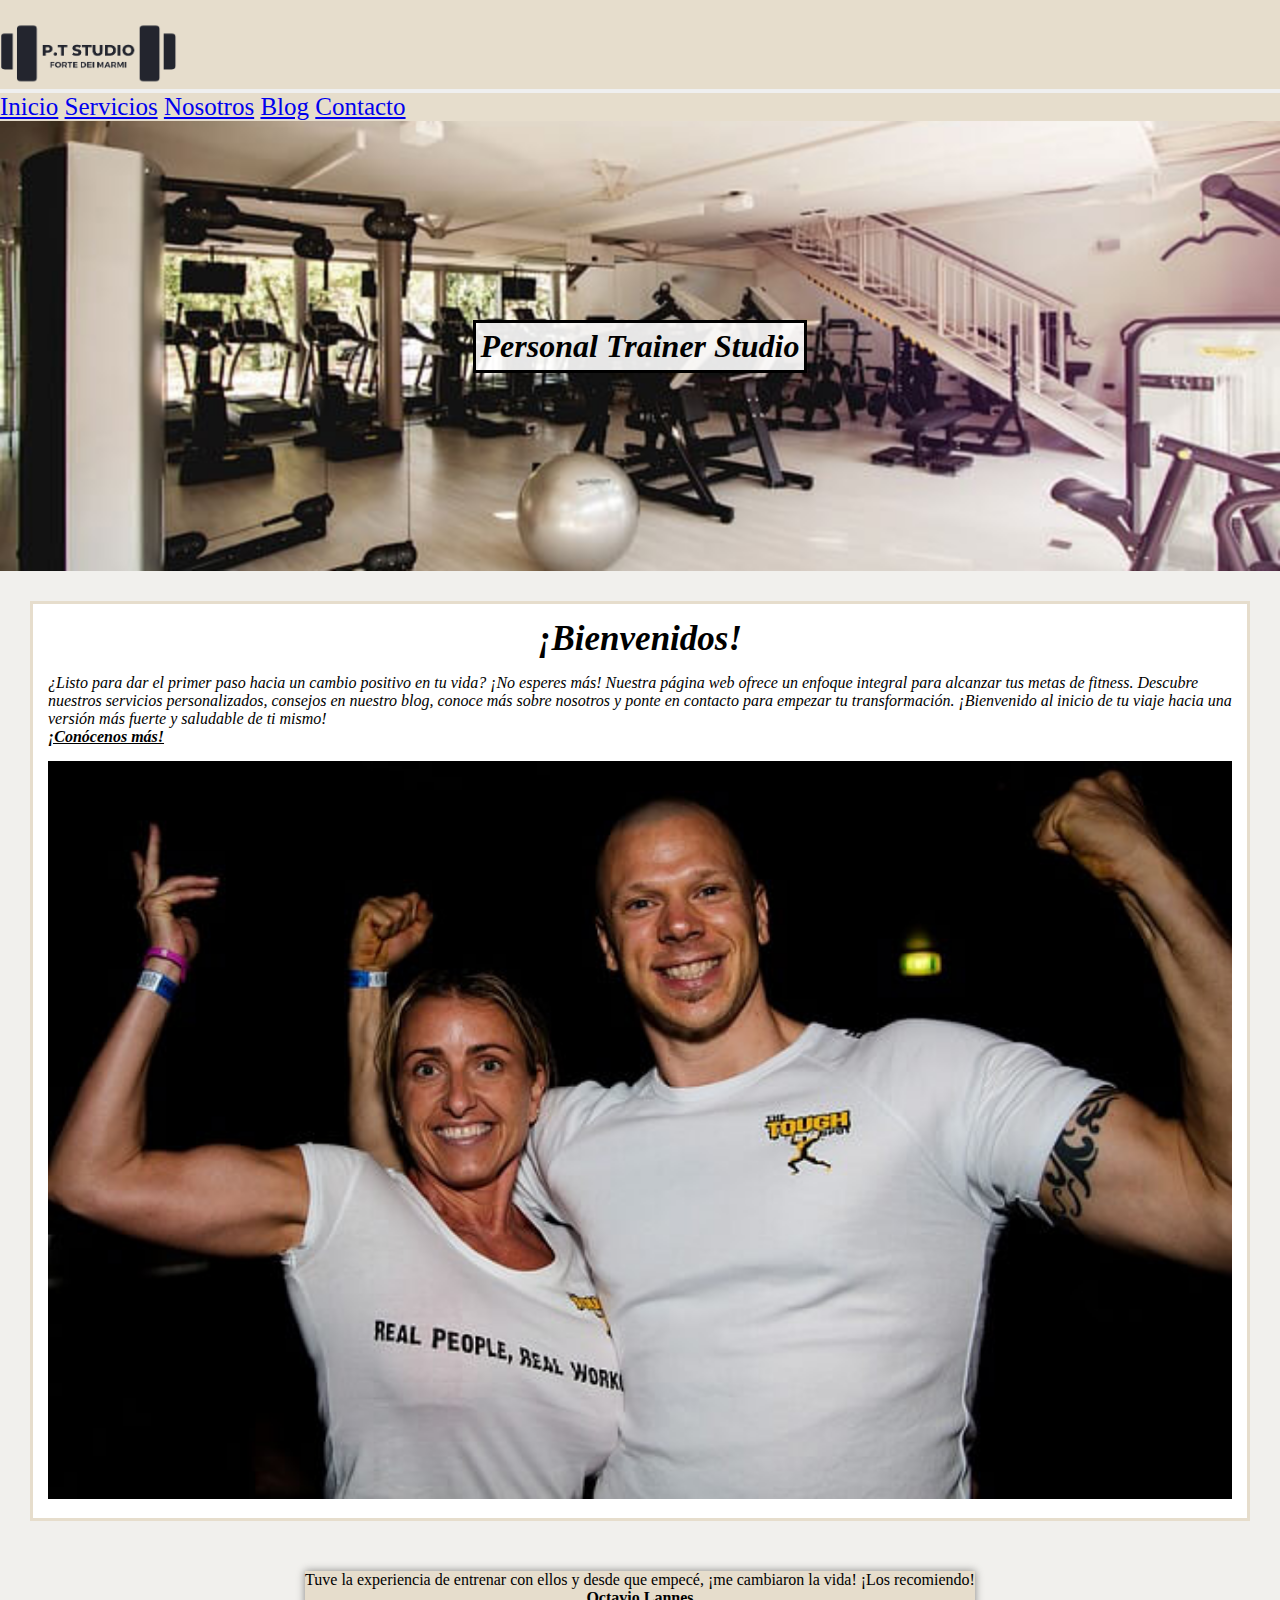
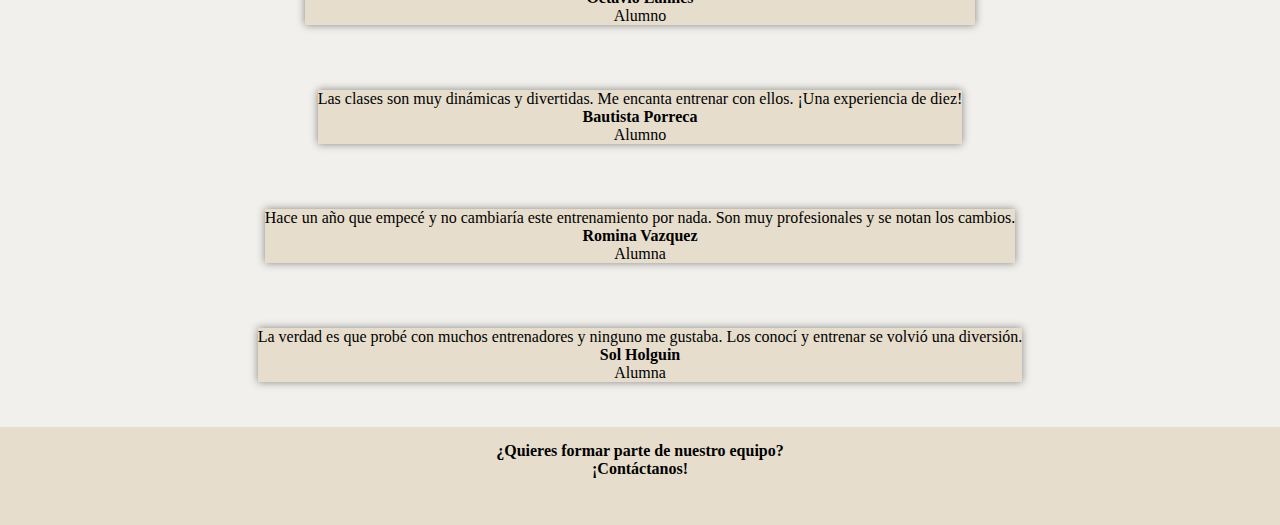
==== commit 03714488: "agrego correcciones y ultimos detalles" ====
--- a/index.html
+++ b/index.html
@@ -8,7 +8,7 @@
     <meta name="keywords" content="Entrenamiento, Personal Trainer, Forte dei Marmi, Fitness, Entrenamiento Personalizado, Gimnasio, Entrenamiento a Domicilio, Entrenador, Ejercicio, Deporte">
     <link rel="stylesheet" href="https://cdnjs.cloudflare.com/ajax/libs/font-awesome/6.5.1/css/all.min.css" integrity="sha512-DTOQO9RWCH3ppGqcWaEA1BIZOC6xxalwEsw9c2QQeAIftl+Vegovlnee1c9QX4TctnWMn13TZye+giMm8e2LwA==" crossorigin="anonymous" referrerpolicy="no-referrer" />
     <link href="https://cdn.jsdelivr.net/npm/bootstrap@5.1.3/dist/css/bootstrap.min.css" rel="stylesheet" integrity="sha384-1BmE4kWBq78iYhFldvKuhfTAU6auU8tT94WrHftjDbrCEXSU1oBoqyl2QvZ6jIW3" crossorigin="anonymous">
-    <link rel="stylesheet" href="./estilos/style.css">
+    <link rel="stylesheet" href="./scss/style.css">
     <title>Inicio - Personal Trainer Studio</title>
 </head>
 
@@ -41,7 +41,7 @@
     </div>
         
     <section class="presentacion">
-        <h2>Bienvenidos!</h2>
+        <h2>¡Bienvenidos!</h2>
         <div class="container ">
             <div class="row">
                 <div class="col-md-6 col-sm-12 presentacionParrafo">
@@ -49,7 +49,7 @@
                     <a href="./pages/nosotros.html">¡Conócenos más!</a>
                 </div>
                 <div class="col-md-6 col-sm-12">
-                    <img class="presentacionFoto" src="./multimedia/couple-2141160_640.jpg" alt="chiccochiara">
+                    <img class="presentacionFoto" src="./multimedia/couple-2141160_640.jpg" alt="Foto de Chiara y Francesco">
                 </div>
             </div>
         </div>
--- a/scss/style.css
+++ b/scss/style.css
@@ -0,0 +1,343 @@
+* {
+  margin: 0px;
+  padding: 0px;
+  box-sizing: border-box;
+}
+
+main {
+  background-color: rgba(238, 236, 232, 0.8);
+}
+
+header {
+  position: sticky;
+  top: 0;
+}
+header .navbar {
+  padding: 0;
+}
+header .navbar .navegador {
+  background-color: #e6ddcc;
+  min-height: 110px;
+  display: flex;
+  flex-direction: column;
+}
+header .navbar .logo {
+  height: 65px;
+  margin-top: 20px;
+}
+header .navbar .items {
+  font-size: 25px;
+  font-weight: 400;
+}
+
+/* inicio */
+.inicioPersonal {
+  height: 450px;
+  background-image: url(../multimedia/gym-595597_640.jpg);
+  background-position: center;
+  background-size: cover;
+  display: flex;
+  align-items: center;
+  justify-content: center;
+  padding-block: 150px;
+  margin-bottom: 20px;
+}
+.inicioPersonal .inicioTitulo {
+  border: solid;
+  background-color: rgba(255, 255, 255, 0.8980392157);
+  padding: 5px;
+  font-style: italic;
+}
+
+.presentacion {
+  border: solid #e6ddcc;
+  margin: 30px;
+  padding: 15px;
+  background-color: #ffffff;
+}
+.presentacion h2 {
+  padding-bottom: 15px;
+  font-weight: bold;
+  text-align: center;
+  font-size: 35px;
+  font-style: italic;
+}
+.presentacion a {
+  padding-bottom: 15px;
+  color: #000000;
+  font-weight: bold;
+}
+.presentacion a:hover {
+  color: #c5a25c;
+}
+.presentacion .presentacionParrafo {
+  display: flex;
+  flex-direction: column;
+  justify-content: center;
+  font-style: italic;
+}
+.presentacion .presentacionFoto {
+  height: auto;
+  width: 100%;
+}
+
+.testimonio {
+  display: flex;
+  align-items: center;
+  flex-direction: column;
+  gap: 20px;
+  transition: transform 1s;
+}
+.testimonio .testimonioBox {
+  box-shadow: 0px 0px 8px 0px rgba(0, 0, 0, 0.4509803922);
+  background-color: #e6ddcc;
+  text-align: center;
+  margin-block: 20px;
+}
+
+.testimonio:hover {
+  transform: scale(1.1);
+}
+
+/* servicios */
+.servicios {
+  text-align: center;
+  padding: 20px;
+}
+
+.bloques {
+  display: grid;
+  grid-template-columns: 1fr;
+  grid-template-rows: repeat(3, 350px);
+  gap: 20px;
+  padding-bottom: 30px;
+  font-style: italic;
+}
+.bloques .bloqueUno,
+.bloques .bloqueDos,
+.bloques .bloqueTres {
+  border: solid #e6ddcc;
+  display: flex;
+  flex-direction: column;
+  justify-content: center;
+  text-align: center;
+  align-items: center;
+  margin-inline: 8px;
+  background-color: #ffffff;
+}
+.bloques .bloqueUno .bloqueTitulo,
+.bloques .bloqueDos .bloqueTitulo,
+.bloques .bloqueTres .bloqueTitulo {
+  font-weight: bold;
+  padding-top: 10px;
+}
+.bloques .bloqueUno .bloqueBoton,
+.bloques .bloqueDos .bloqueBoton,
+.bloques .bloqueTres .bloqueBoton {
+  color: #000000;
+  font-weight: bold;
+}
+.bloques .bloqueUno a:hover,
+.bloques .bloqueDos a:hover,
+.bloques .bloqueTres a:hover {
+  color: #c5a25c;
+}
+.bloques .bloqueUno .bloqueImg,
+.bloques .bloqueDos .bloqueImg,
+.bloques .bloqueTres .bloqueImg {
+  height: 200px;
+  max-width: 100%;
+}
+
+/* nosotros */
+.nos {
+  padding-block: 20px;
+  display: flex;
+  flex-direction: column;
+}
+.nos .nosotros {
+  text-align: center;
+  align-self: center;
+}
+.nos .nosotros h3 {
+  margin: 10px;
+}
+
+.chico,
+.chica {
+  height: 200px;
+  width: 100%;
+  padding: 5px;
+  border-radius: 20px;
+  transition: transform 1s;
+}
+
+.chico:hover {
+  transform: scale(1.05);
+}
+
+.chica:hover {
+  transform: scale(1.05);
+}
+
+/* blog  */
+.blog {
+  display: flex;
+  flex-direction: column;
+  text-align: center;
+}
+.blog h2 {
+  margin: 20px;
+}
+.blog p {
+  margin-inline: 30px;
+}
+
+.movilidad,
+.cuerpoLibre,
+.mancuernas,
+.maquinas {
+  border: solid #e6ddcc;
+  margin: 10px;
+  padding: 10px;
+  align-items: center;
+  background-color: #ffffff;
+  font-style: italic;
+}
+.movilidad .blogIzquierda,
+.movilidad .blogDerecha,
+.cuerpoLibre .blogIzquierda,
+.cuerpoLibre .blogDerecha,
+.mancuernas .blogIzquierda,
+.mancuernas .blogDerecha,
+.maquinas .blogIzquierda,
+.maquinas .blogDerecha {
+  display: flex;
+  flex-direction: column;
+  text-align: center;
+  justify-content: center;
+  align-self: center;
+}
+
+/* contacto */
+.contacto {
+  padding: 20px 0px 0px 0px;
+  text-align: center;
+}
+
+.formulario {
+  padding: 20px 20px 0px 20px;
+}
+.formulario .formularioIzquierda {
+  align-self: center;
+  text-align: center;
+}
+.formulario .completar {
+  padding-block: 5px;
+  display: flex;
+  flex-direction: column;
+}
+
+.mapa {
+  padding: 40px;
+  margin-inline: 0;
+}
+.mapa iframe {
+  width: 100%;
+}
+
+/* footer */
+footer {
+  background-color: #e6ddcc;
+  text-align: center;
+  font-weight: bold;
+  padding-top: 15px;
+}
+footer p {
+  margin-bottom: 0;
+}
+footer a {
+  color: #000000;
+  font-size: 40px;
+  margin-inline: 10px;
+}
+
+@media only screen and (max-width: 578px) {
+  /* inicio */
+  .container-fluid {
+    display: flex;
+    flex-direction: row;
+  }
+  .items {
+    font-size: 20px;
+  }
+  .sol {
+    padding-bottom: 20px;
+  }
+  /* blog */
+  .blog {
+    display: flex;
+    flex-direction: column;
+    gap: 10px;
+  }
+  /* contacto */
+  .formulario {
+    display: flex;
+    flex-direction: column;
+  }
+}
+@media only screen and (min-width: 760px) {
+  /* servicios */
+  .bloques {
+    display: grid;
+    grid-template-columns: 1fr 1fr;
+    grid-template-rows: repeat(2, 350px);
+    gap: 15px;
+  }
+  .bloqueUno {
+    grid-column: 1/2;
+    grid-row: 1/2;
+  }
+  .bloqueDos {
+    grid-column: 2/3;
+    grid-row: 1/2;
+  }
+  .bloqueTres {
+    grid-column: 1/3;
+    grid-row: 2/3;
+  }
+  /* contacto */
+  .formulario,
+  .mapa {
+    padding-inline: 100px;
+  }
+}
+@media only screen and (min-width: 1000px) {
+  .testimonio {
+    padding-bottom: 25px;
+  }
+  /* servicios */
+  .bloques {
+    display: grid;
+    grid-template-columns: 1fr 1fr 1fr;
+    grid-template-rows: 350px;
+    gap: 15px;
+  }
+  .bloqueUno {
+    grid-column: 1/2;
+    grid-row: 1/2;
+  }
+  .bloqueDos {
+    grid-column: 2/3;
+    grid-row: 1/2;
+  }
+  .bloqueTres {
+    grid-column: 3/4;
+    grid-row: 1/2;
+  }
+  /* contacto */
+  .formulario,
+  .mapa {
+    padding-inline: 150px;
+  }
+}/*# sourceMappingURL=style.css.map */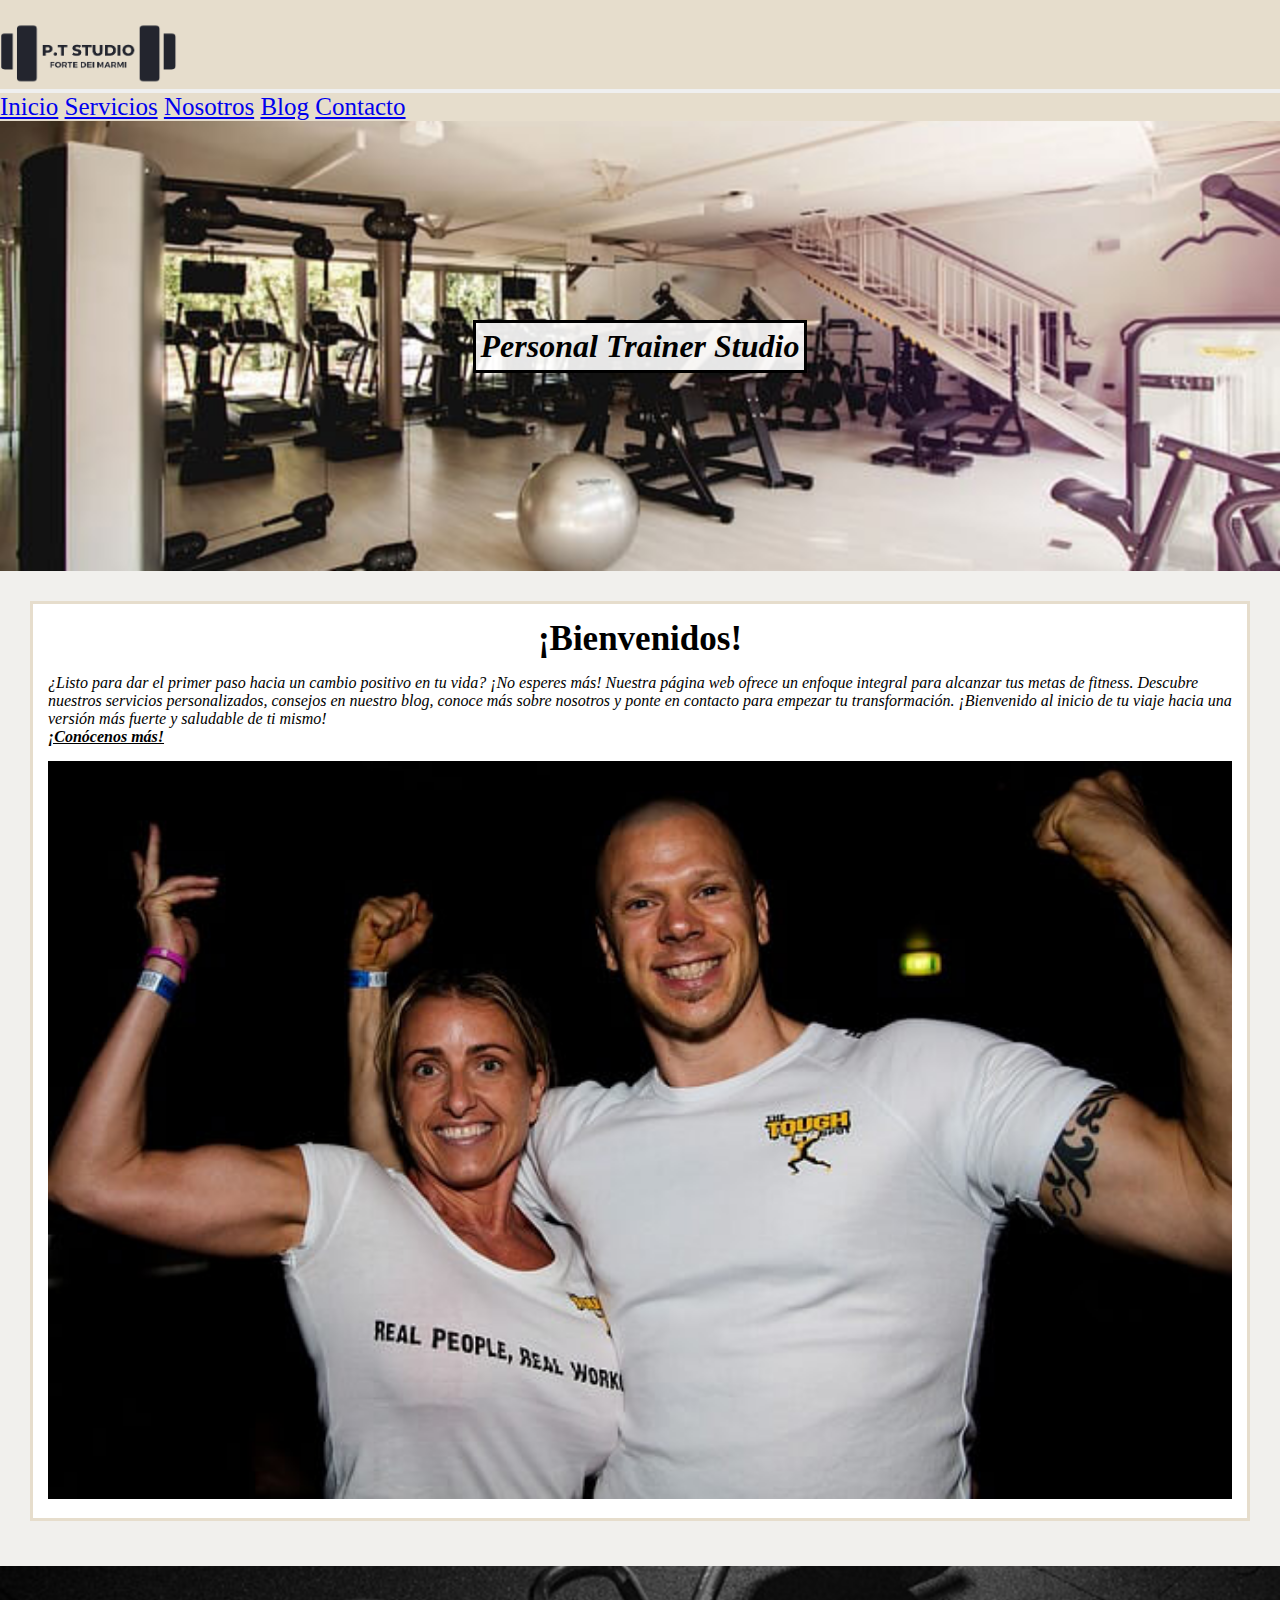
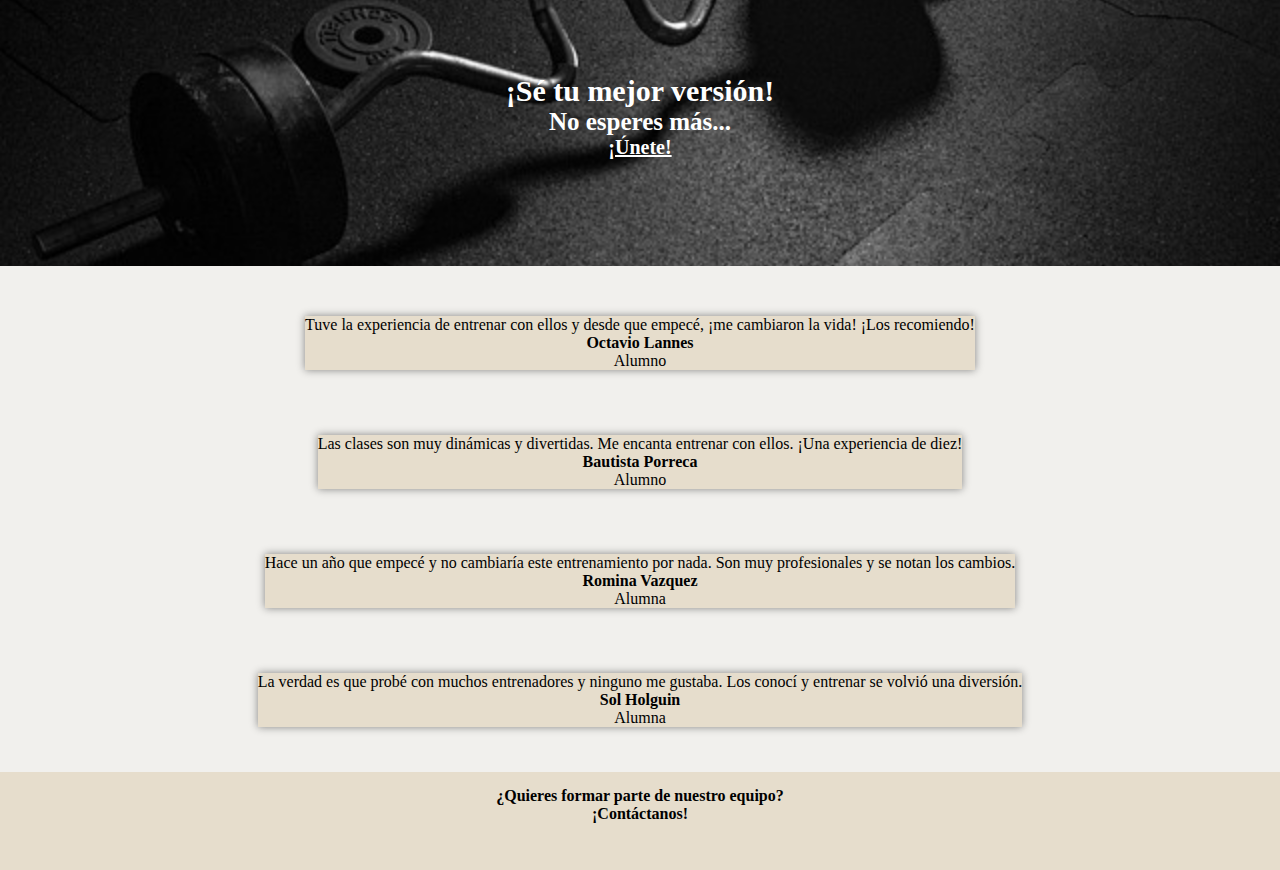
==== commit a1ec515b: "agrego info al index y termino la pagina" ====
--- a/index.html
+++ b/index.html
@@ -55,6 +55,12 @@
         </div>
     </section>
 
+    <div class="barra">
+        <h3>¡Sé tu mejor versión!</h3>
+        <p>No esperes más...</p>
+        <a href="./pages/contacto.html">¡Únete!</a>
+    </div>
+
     <section class="container"> 
         <div class="row">
             <div class="testimonio col-sm-12 col-md-6 col-xl-3">
--- a/scss/style.css
+++ b/scss/style.css
@@ -60,7 +60,6 @@
   font-weight: bold;
   text-align: center;
   font-size: 35px;
-  font-style: italic;
 }
 .presentacion a {
   padding-bottom: 15px;
@@ -79,6 +78,34 @@
 .presentacion .presentacionFoto {
   height: auto;
   width: 100%;
+}
+
+.barra {
+  background-image: url(../multimedia/dumbbell-1966247_640.jpg);
+  background-position: center;
+  background-size: cover;
+  height: 300px;
+  width: 100%;
+  display: flex;
+  flex-direction: column;
+  color: #ffffff;
+  text-align: center;
+  justify-content: center;
+  font-weight: bold;
+  margin: 45px 0px 30px;
+}
+.barra h3 {
+  font-size: 30px;
+}
+.barra p {
+  font-size: 25px;
+}
+.barra a {
+  color: #ffffff;
+  font-size: 20px;
+}
+.barra a:hover {
+  color: #c5a25c;
 }
 
 .testimonio {
